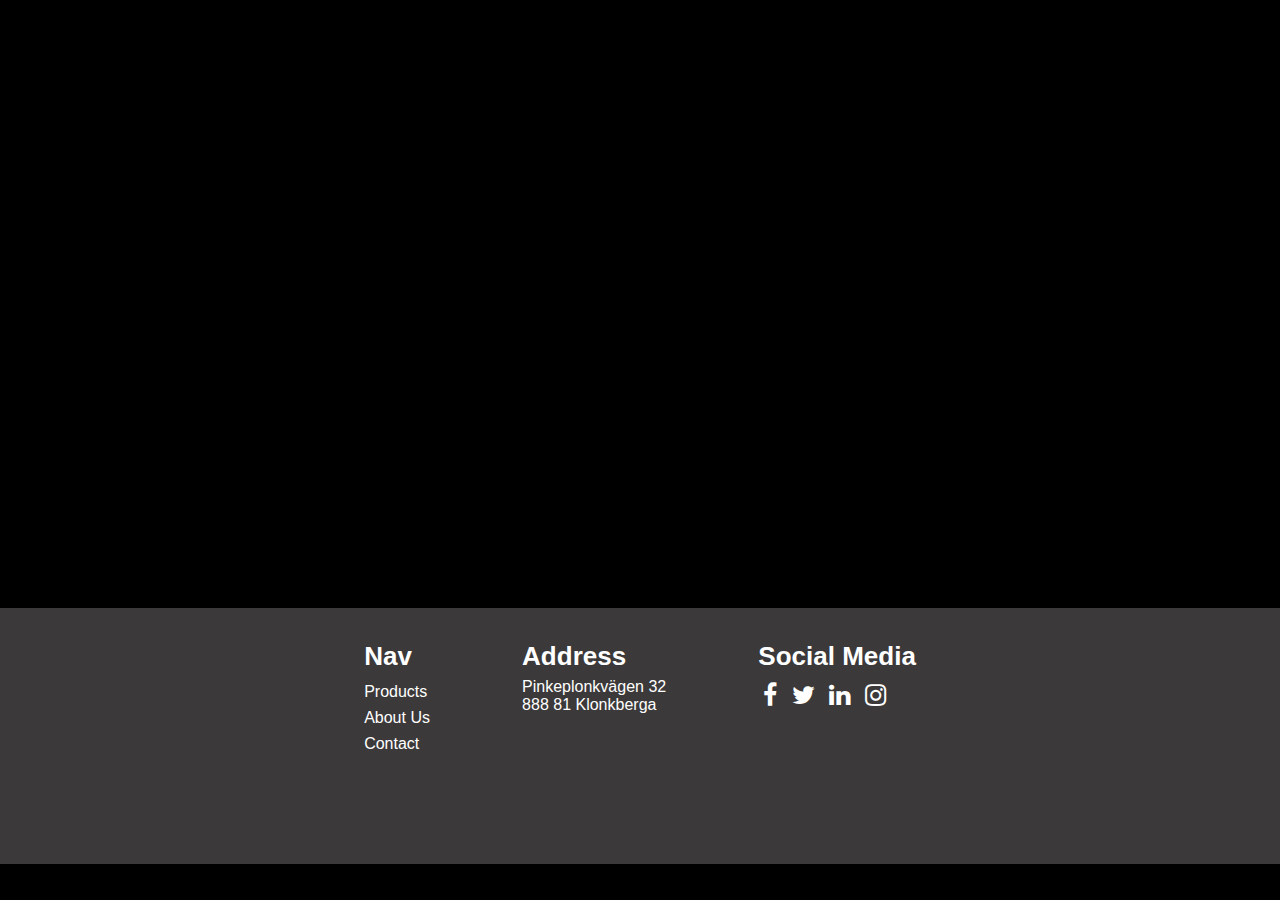
==== cart.html @ aa547233 "need to do the cart bit too" ====
<!DOCTYPE html>
<html lang="en">
  <head>
    <meta charset="UTF-8" />
    <meta name="viewport" content="width=device-width, initial-scale=1.0" />
    <title>Open Cart</title>
    <link
      rel="stylesheet"
      href="https://fonts.googleapis.com/css2?family=Material+Symbols+Outlined:opsz,wght,FILL,GRAD@20..48,100..700,0..1,-50..200"
    />
    <link
      rel="stylesheet"
      href="https://cdnjs.cloudflare.com/ajax/libs/font-awesome/4.7.0/css/font-awesome.min.css"
    />

    <link rel="stylesheet" href="cart.css" />
  </head>
  <body>
    <header>
      <span class="material-symbols-outlined"> menu </span>
    </header>

    <footer>
      <div class="footer-div">
        <h2>Nav</h2>
        <nav href="">Products</nav>
        <nav href="">About Us</nav>
        <nav href="">Contact</nav>
      </div>

      <div class="footer-div">
        <h2>Address</h2>
        <p>
          Pinkeplonkvägen 32 <br />
          888 81 Klonkberga
        </p>
      </div>

      <div class="footer-div">
        <h2>Social Media</h2>
        <a href="#" class="fa fa-facebook"></a>
        <a href="#" class="fa fa-twitter"></a>
        <a href="#" class="fa fa-linkedin"></a>
        <a href="#" class="fa fa-instagram"></a>
      </div>
    </footer>
  </body>
</html>
---- cart.css ----
* {
  margin: 0;
}

.material-symbols-outlined {
  font-variation-settings: "FILL" 0, "wght" 400, "GRAD" 0, "opsz" 24;
  font-size: 35px;
  padding: 10px;
  margin: 10px;
}

header {
  background-image: url(poster.png);
  background-position: center;
  width: auto;
  height: 608px;
}

body {
  margin: 0 auto;
  background-color: black;
}

/*Affects all the divs*/
div {
  display: flex;
  flex-direction: column;
  justify-content: space-between;

  height: 500px;
  margin: 20px;
  color: white;
  font-family: sans-serif;
}

h2 {
  font-size: 26px;
  margin-top: 5px;
  margin-bottom: 4%;
}

p {
  margin-top: 5px;
  margin-bottom: 8px;
}

/*FOOTER*/
.footer-div {
  height: 200px;
  display: inline;
  padding: 8px;
}

footer {
  background-color: rgb(59, 57, 57);
  display: flex;
  flex-direction: row;
  align-items: center;
  justify-content: space-evenly;
  padding-left: 300px;
  padding-right: 300px;
  height: auto;
}

nav {
  padding-top: 8px;
}

.fa {
  color: white;
  text-decoration: none;
  font-size: 25px;
  padding: 5px;
}
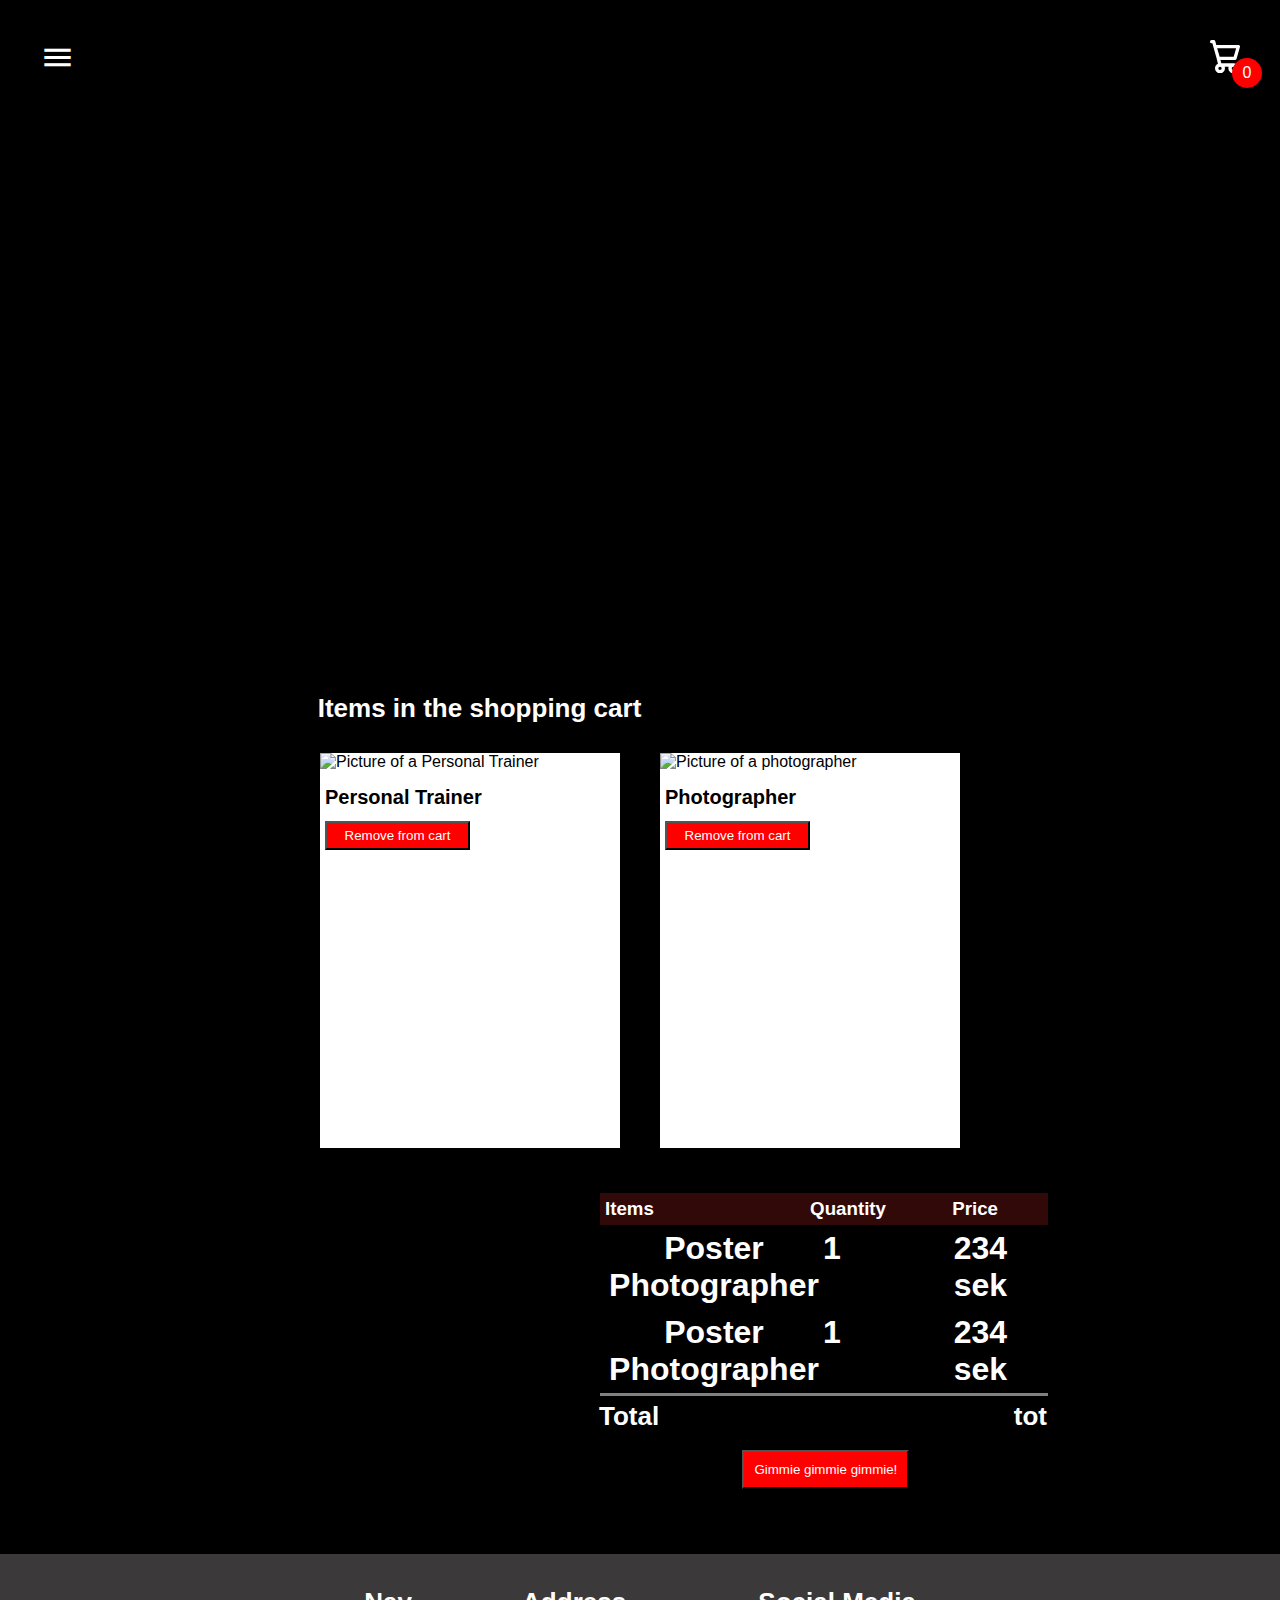
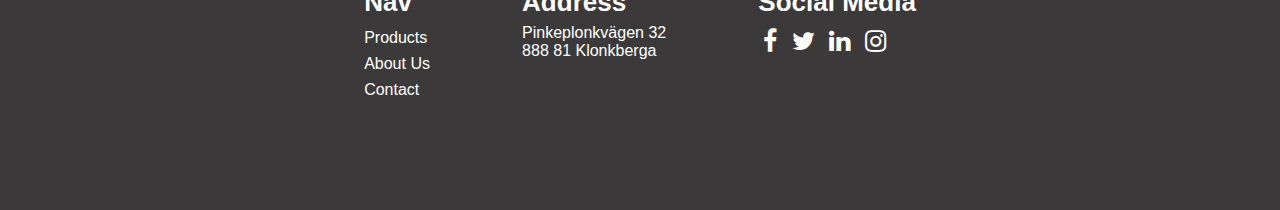
==== commit c084c542: "Did cart + trying on javascript" ====
--- a/cart.html
+++ b/cart.html
@@ -16,9 +16,89 @@
     <link rel="stylesheet" href="cart.css" />
   </head>
   <body>
-    <header>
-      <span class="material-symbols-outlined"> menu </span>
-    </header>
+    <div class="container">
+      <header>
+        <span class="material-symbols-outlined"> menu </span>
+        <span class="icon-cart">
+          <svg
+            aria-hidden="true"
+            xmlns="http://www.w3.org/2000/svg"
+            fill="none"
+            viewBox="0 0 18 20"
+          >
+            <path
+              stroke="currentColor"
+              stroke-linecap="round"
+              stroke-linejoin="round"
+              stroke-width="2"
+              d="M6 15a2 2 0 1 0 0 4 2 2 0 0 0 0-4Zm0 0h8m-8 0-1-4m9 4a2 2 0 1 0 0 4 2 2 0 0 0 0-4Zm-9-4h10l2-7H3m2 7L3 4m0 0-.792-3H1"
+            />
+          </svg>
+          <span>0</span>
+        </span>
+      </header>
+    </div>
+
+    <section>
+      <h2 class="itemsincart">Items in the shopping cart</h2>
+      <!--Lägga till efter vilken artikel som läggs till-->
+      <div class="background-color-different">
+        <span class="again">
+          <img
+            src="assets/char-9.png"
+            alt="Picture of a Personal Trainer"
+            class="second-img"
+          />
+          <h2 class="second-h2">Personal Trainer</h2>
+          <input
+            type="button"
+            value="Remove from cart"
+            onclick=""
+            class="second-button"
+          />
+        </span>
+        <!--slut-->
+        <span class="again">
+          <img
+            src="assets/char-7.png"
+            alt="Picture of a photographer"
+            class="second-img" />
+          <h2 class="second-h2">Photographer</h2>
+          <input
+            type="button"
+            value="Remove from cart"
+            onclick=""
+            class="second-button"
+        /></span>
+      </div>
+      <!--här med-->
+      <article>
+        <span class="span">
+          <h3 class="items">Items</h3>
+          <h3 class="quantity">Quantity</h3>
+          <h3>Price</h3>
+        </span>
+        <!--lägga till beroende på vad som tryckts på js-->
+        <span class="add-to-cart">
+          <h1>Poster Photographer</h1>
+          <h1 class="another-h1">1</h1>
+          <h1>234 sek</h1>
+        </span>
+        <span class="add-to-cart">
+          <h1>Poster Photographer</h1>
+          <h1 class="another-h1">1</h1>
+          <h1>234 sek</h1>
+        </span>
+        <!--slut-->
+      </article>
+      <span class="total">
+        <h2>Total</h2>
+        <!--LÄGGA TILL VIA JAVA-->
+        <h2>tot</h2>
+        <!--slut-->
+      </span>
+    </section>
+    <input type="button" value="Gimmie gimmie gimmie!" class="buy-btn" />
 
     <footer>
       <div class="footer-div">
@@ -44,5 +124,6 @@
         <a href="#" class="fa fa-instagram"></a>
       </div>
     </footer>
+    <script src="index.js"></script>
   </body>
 </html>
--- a/cart.css
+++ b/cart.css
@@ -1,7 +1,12 @@
+@import url("https://fonts.googleapis.com/css2?family=Poppins:wght@500&family=Space+Mono&display=swap");
 * {
   margin: 0;
 }
 
+svg {
+  width: 30px;
+  padding: 20px;
+}
 .material-symbols-outlined {
   font-variation-settings: "FILL" 0, "wght" 400, "GRAD" 0, "opsz" 24;
   font-size: 35px;
@@ -9,15 +14,41 @@
   margin: 10px;
 }
 
-header {
+.container {
+  width: auto;
+  height: 603px;
   background-image: url(poster.png);
   background-position: center;
   width: auto;
-  height: 608px;
+}
+header .icon-cart {
+  position: relative;
+}
+
+header .icon-cart span {
+  display: flex;
+  width: 30px;
+  height: 30px;
+  background-color: red;
+  justify-content: center;
+  align-items: center;
+  color: white;
+  border-radius: 50%;
+  position: absolute;
+  top: 49%;
+  right: -2px;
+}
+
+header {
+  display: flex;
+  /* align-items: center; */
+  justify-content: space-between;
 }
 
 body {
   margin: 0 auto;
+  font-family: "Poppins", sans-serif;
+  font-family: "Space Mono", monospace;
   background-color: black;
 }
 
@@ -26,8 +57,7 @@
   display: flex;
   flex-direction: column;
   justify-content: space-between;
-
-  height: 500px;
+  height: 440px;
   margin: 20px;
   color: white;
   font-family: sans-serif;
@@ -44,6 +74,108 @@
   margin-bottom: 8px;
 }
 
+section {
+  color: white;
+  display: flex;
+  flex-direction: column;
+  justify-content: space-between;
+  text-align: center;
+  font-family: sans-serif;
+}
+
+.itemsincart {
+  margin-right: 321px;
+  margin-top: 50px;
+  margin-bottom: -11px;
+}
+
+article {
+  border-bottom: solid rgb(255, 255, 255, 0.5);
+  display: flex;
+  flex-direction: column;
+  justify-content: space-between;
+  margin-left: 600px;
+  margin-right: 450px;
+  width: 35%;
+}
+
+.span {
+  display: flex;
+  flex-direction: row;
+  justify-content: space-between;
+  padding: 5px 50px 5px 5px;
+  background-color: rgb(126, 22, 22, 0.4);
+}
+
+.quantity {
+  padding-left: 90px;
+}
+
+.total {
+  display: flex;
+  flex-direction: row;
+  justify-content: space-between;
+  margin-left: 599px;
+  margin-right: 450px;
+  width: 35%;
+}
+
+.buy-btn {
+  margin-left: 58%;
+  margin-bottom: 65px;
+  background-color: red;
+  padding: 10px;
+  color: white;
+  font-family: sans-serif;
+  cursor: pointer;
+}
+
+/*Möjligt allt som ska adderas!!*/
+.background-color-different {
+  display: flex;
+  flex-direction: row;
+  justify-content: center;
+  flex-wrap: wrap;
+}
+
+.again {
+  display: flex;
+  flex-direction: column;
+  text-align: left;
+  width: 300px;
+  height: 395px;
+  margin: 20px;
+  color: black;
+  font-family: sans-serif;
+  background-color: white;
+}
+
+.second-button {
+  margin-left: 5px;
+  margin-right: 150px;
+  background-color: red;
+  padding: 5px;
+  color: white;
+  font-family: sans-serif;
+  cursor: pointer;
+}
+.second-h2 {
+  margin-left: 5px;
+  margin-top: 15px;
+  font-size: 20px;
+}
+
+/*ADD TO CART - js*/
+.add-to-cart {
+  display: flex;
+  flex-direction: row;
+  justify-content: space-between;
+  padding: 5px 28px 5px 5px;
+}
+
+.another-h1 {
+  margin-right: 100px;
+}
 /*FOOTER*/
 .footer-div {
   height: 200px;
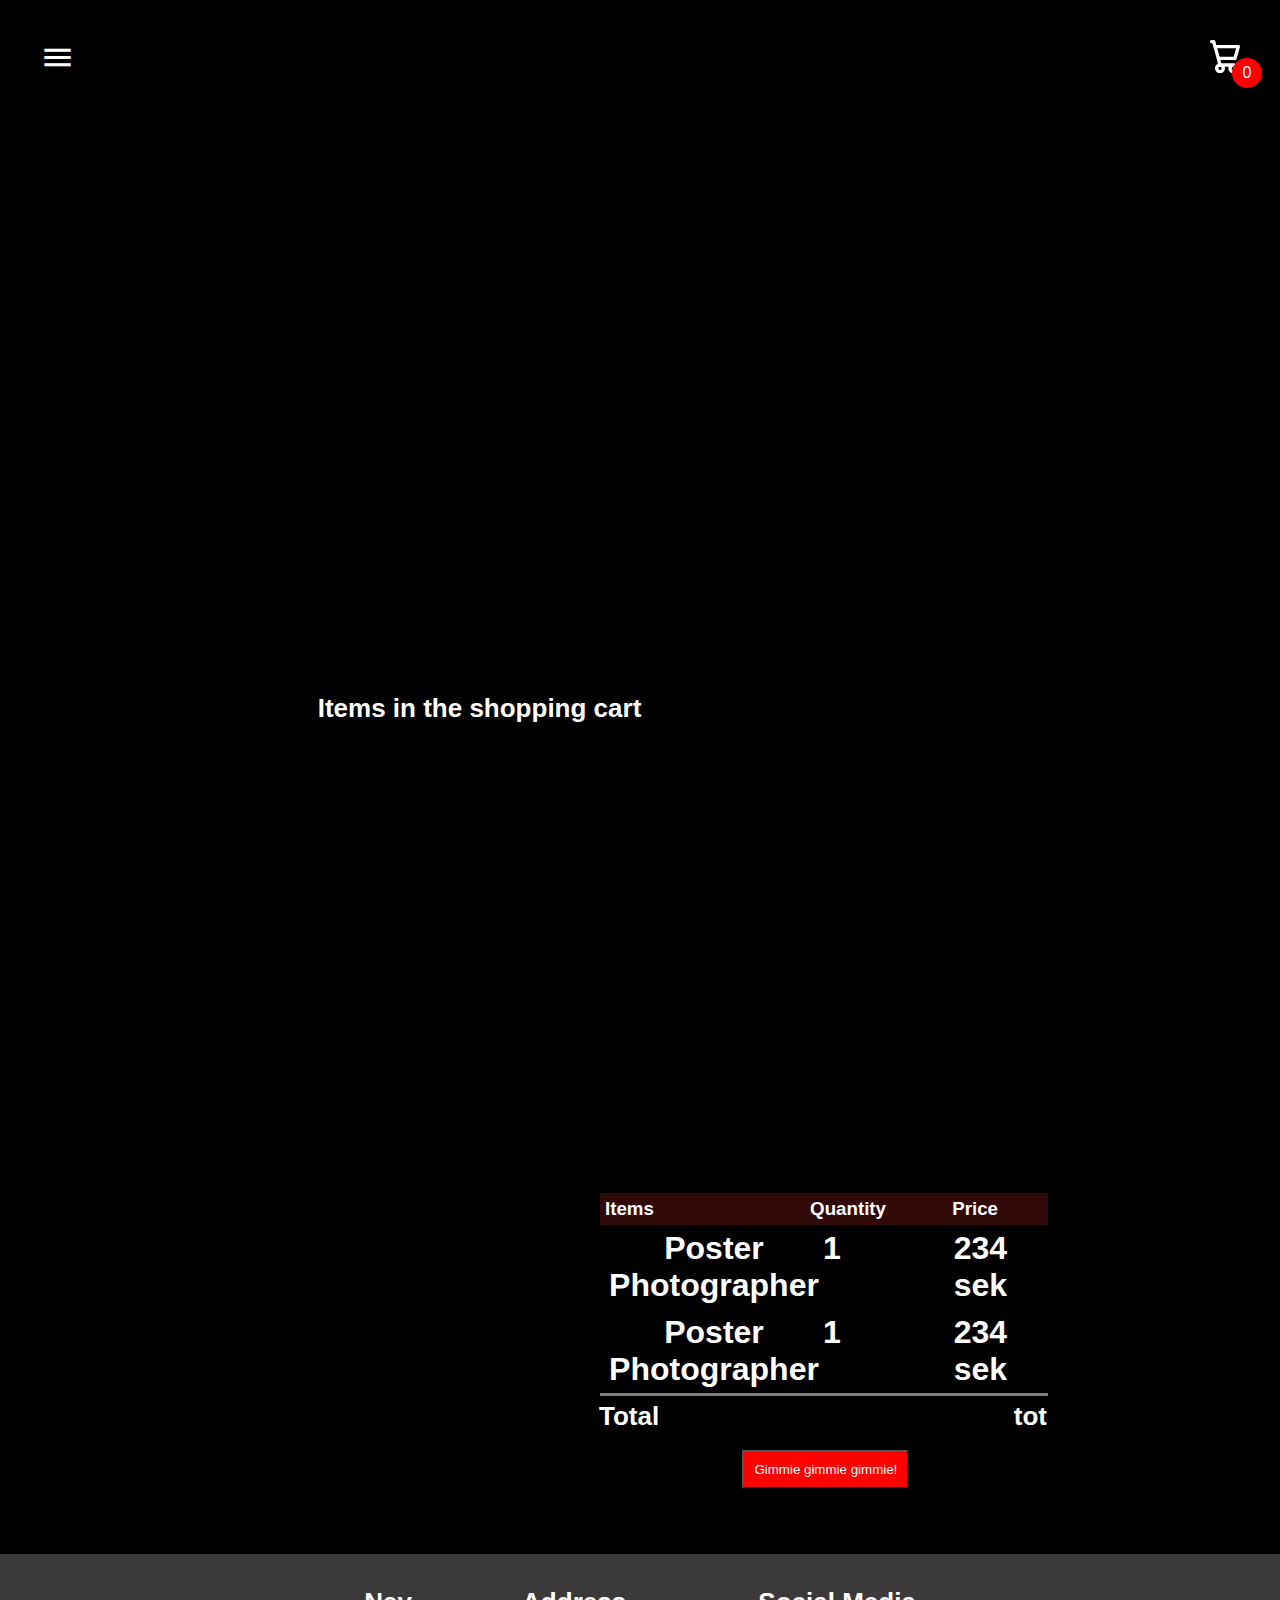
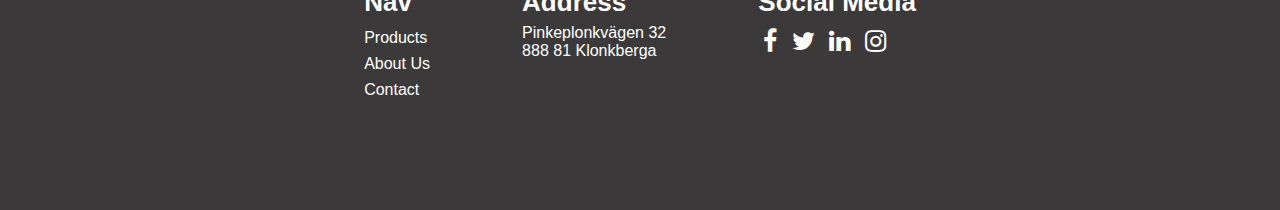
==== commit 0b0d50bc: "im trying" ====
--- a/cart.html
+++ b/cart.html
@@ -43,7 +43,7 @@
       <h2 class="itemsincart">Items in the shopping cart</h2>
       <!--Lägga till efter vilken artikel som läggs till-->
       <div class="background-color-different">
-        <span class="again">
+        <!-- <span class="again">
           <img
             src="assets/char-9.png"
             alt="Picture of a Personal Trainer"
@@ -57,8 +57,8 @@
             class="second-button"
           />
         </span>
-        <!--slut-->
-        <span class="again">
+        slut-->
+        <!-- <span class="again">
           <img
             src="assets/char-7.png"
             alt="Picture of a photographer"
@@ -69,7 +69,7 @@
             value="Remove from cart"
             onclick=""
             class="second-button"
-        /></span>
+        /></span> -->
       </div>
       <!--här med-->
       <article>
